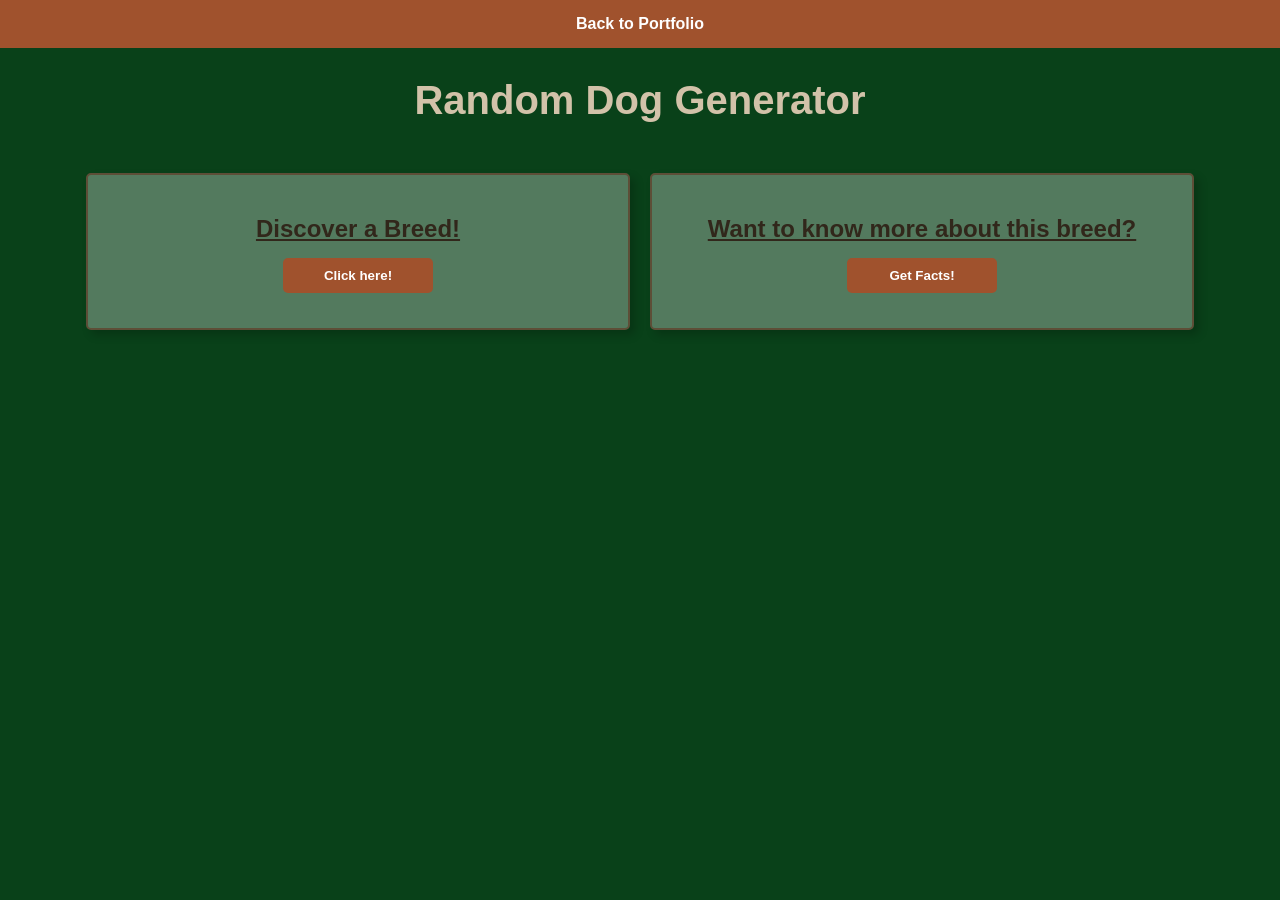
==== open-api.html @ 04f51f03 "added open api page" ====
<!DOCTYPE html>
<html lang="en">
<head>
    <meta charset="UTF-8">
    <meta name="viewport" content="width=device-width, initial-scale=1.0">
    <meta name="description" content="Open API Project page">
    <link rel="stylesheet" href="css/open-api.css">
    <title>Random Dog Breed Facts Generator</title>
</head>
<body>
    <nav>
        <a href="index.html">Back to Portfolio</a>
    </nav>

    <h1>Random Dog Generator</h1>

    <!--//Section 1-- populates random dog breed and image -->
    <div class="sections-wrapper">
    <section id="breeds">
    <!-- section heading for dog image grab -->
    <h2 class="section-header">Discover a Breed!</h2>
    <!-- button to grab image url and breed name from api and display (titled something like "click here!") this is 1st GET request -->
    <button id="breedBtn">Click here!</button>
    <div id="breedResult" hidden> <!-- hidden until breedBtn clicked-->
    <img id="dogImage" src="" alt="a photo of a dog" width="300" height="300"> <!--image of dog breed-->
    <h3>BREED:</h3> 
    <p id="breedName"></p><!--displays breed name -->
    </div>
    </section>

    <section id="facts">
    <!-- //Section 2-- populates facts about that breed <- doesn't show until breedBtn first clicked / subquesently resets when clicked again
    //section heading -->
    <h2 class="section-header">Want to know more about this breed?</h2>
    <!-- 2nd button to grab a set of facts about breed displayed (possibly from the breed endpoint) this is the 2nd GET request  -->
    <button class="factsBtn">Get Facts!</button> <!-- hidden until breedBtn clicked -->
    <div id="factsResult" hidden> <!--hidden until factsBtn clicked -->
    <h3>FACTS:</h3> 
    <div id="factsContent"></div>
        <p id="description">Description:</p>
        <p id="lifeSpan">Life Span:</p>
        <p id="temperament">Temperament: </p>
    </div>
    </section>
    </div>
 <script src="js/open-api.js"></script> 
</body>
</html>
---- css/open-api.css ----
body {
    background-color: #094119; 
    color: #5D4E37; 
    font-family: Arial, Helvetica, sans-serif;
    margin: 0;
    padding: 0;
}

nav {
    background-color: #A0522D; 
    padding: 15px;
    text-align: center;
}

nav a {
    color: white;
    text-decoration: none;
    padding: 10px 15px;
    font-weight: bold;
}

nav a:hover {
    text-decoration: underline;
    background-color: rgba(255, 255, 255, 0.2);
}

h1 {
    text-align: center;
    font-size: 40px;
    margin: 30px 0;
    color: #d2c2a9; 
}

/* flexbox for sections*/
.sections-wrapper {
    display: flex;
    flex-wrap: wrap;
    gap: 20px;
    padding: 20px;
    justify-content: center;
}

section {
    width: 500px;
    min-width: 300px;
    max-width: 500px;
    padding: 20px;
    background-color: rgba(255, 255, 255, 0.3);
    border-radius: 5px;
    border: 2px solid #5D4E37;
    box-shadow: 5px 5px 10px rgba(0, 0, 0, 0.2);
}

/* Section headings */
h2 {
    text-align: center;
    font-size: 24px;
    color: #31271b; 
    text-decoration: underline;
    margin-bottom: 15px;
}

button {
    display: block;
    width: 150px;
    padding: 10px;
    font-weight: bold;
    margin: 15px auto;
    background-color: #A0522D;
    color: white;
    border: none;
    border-radius: 5px;
}

button:hover {
    background-color: #3A2F1F;
}

/* styles for the result sections displayed after button clicks */
#breedResult, #factsResult {
    margin-top: 20px;
    padding: 15px;
    background-color: rgba(255, 255, 255, 0.5);
    border-radius: 5px;
    text-align: center;
}

#dogImage {
    display: block;
    margin: 15px auto;
    max-width: 100%;
    height: auto;
    border-radius: 5px;
    border: 2px solid #5D4E37;
}

/* text within factsResult  */
#factsContent p {
    margin-bottom: 10px 0 15px 0;
    text-align: center;
}
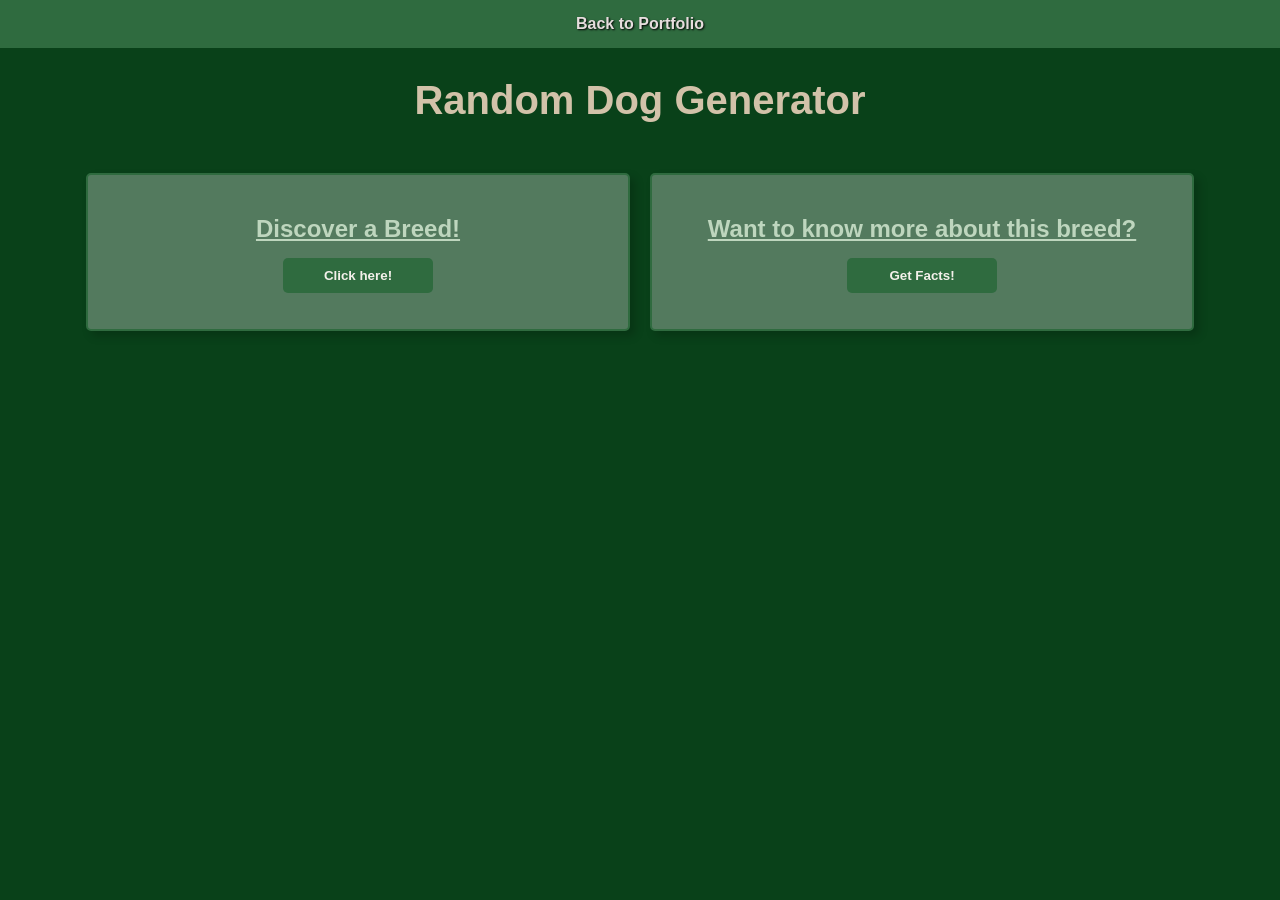
==== commit 4ecba1aa: "finishing touches on portfolio and open api pages" ====
--- a/open-api.html
+++ b/open-api.html
@@ -22,6 +22,7 @@
     <!-- button to grab image url and breed name from api and display (titled something like "click here!") this is 1st GET request -->
     <button id="breedBtn">Click here!</button>
     <div id="breedResult" hidden> <!-- hidden until breedBtn clicked-->
+    <p id="breedMessage"></p>
     <img id="dogImage" src="" alt="a photo of a dog" width="300" height="300"> <!--image of dog breed-->
     <h3>BREED:</h3> 
     <p id="breedName"></p><!--displays breed name -->
@@ -34,12 +35,14 @@
     <h2 class="section-header">Want to know more about this breed?</h2>
     <!-- 2nd button to grab a set of facts about breed displayed (possibly from the breed endpoint) this is the 2nd GET request  -->
     <button class="factsBtn">Get Facts!</button> <!-- hidden until breedBtn clicked -->
+    <p id="factsMessage"></p>
     <div id="factsResult" hidden> <!--hidden until factsBtn clicked -->
     <h3>FACTS:</h3> 
-    <div id="factsContent"></div>
-        <p id="description">Description:</p>
-        <p id="lifeSpan">Life Span:</p>
-        <p id="temperament">Temperament: </p>
+    <div id="factsContent">
+        <p id="description"></p>
+        <p id="lifeSpan"></p>
+        <p id="temperament"></p>
+    </div>
     </div>
     </section>
     </div>
--- a/css/open-api.css
+++ b/css/open-api.css
@@ -1,26 +1,27 @@
 body {
     background-color: #094119; 
-    color: #5D4E37; 
+    color: #e6e0d5; 
     font-family: Arial, Helvetica, sans-serif;
     margin: 0;
     padding: 0;
 }
 
 nav {
-    background-color: #A0522D; 
+    background-color: #2f6b3f; 
     padding: 15px;
     text-align: center;
 }
 
 nav a {
-    color: white;
+    color: rgb(230, 221, 221);
     text-decoration: none;
     padding: 10px 15px;
     font-weight: bold;
+    text-shadow: 1px 1px 2px black;
+    border-radius: 8px;
 }
 
 nav a:hover {
-    text-decoration: underline;
     background-color: rgba(255, 255, 255, 0.2);
 }
 
@@ -47,7 +48,7 @@
     padding: 20px;
     background-color: rgba(255, 255, 255, 0.3);
     border-radius: 5px;
-    border: 2px solid #5D4E37;
+    border: 2px solid #2f6b3f;
     box-shadow: 5px 5px 10px rgba(0, 0, 0, 0.2);
 }
 
@@ -55,7 +56,7 @@
 h2 {
     text-align: center;
     font-size: 24px;
-    color: #31271b; 
+    color: #bed6be;  
     text-decoration: underline;
     margin-bottom: 15px;
 }
@@ -66,14 +67,14 @@
     padding: 10px;
     font-weight: bold;
     margin: 15px auto;
-    background-color: #A0522D;
-    color: white;
+    background-color: #2f6b3f;
+    color: #f3f0ea;
     border: none;
     border-radius: 5px;
 }
 
 button:hover {
-    background-color: #3A2F1F;
+    background-color: #1f4d2c;
 }
 
 /* styles for the result sections displayed after button clicks */
@@ -95,11 +96,22 @@
 }
 
 /* text within factsResult  */
-#factsContent p {
-    margin-bottom: 10px 0 15px 0;
+#factsResult p {
+    margin: 10px 0 15px 0;
     text-align: center;
 }
 
+#factsMessage {
+    text-align: center;
+    background-color:rgba(255, 255, 255, 0.5);
+    border-radius: 5px;
+    font-weight: bold;
+}
 
-   
+#breedResult, 
+#breedMessage,
+#factsResult,
+#factsMessage {
+    color: #1f2d1f;
+}
     
